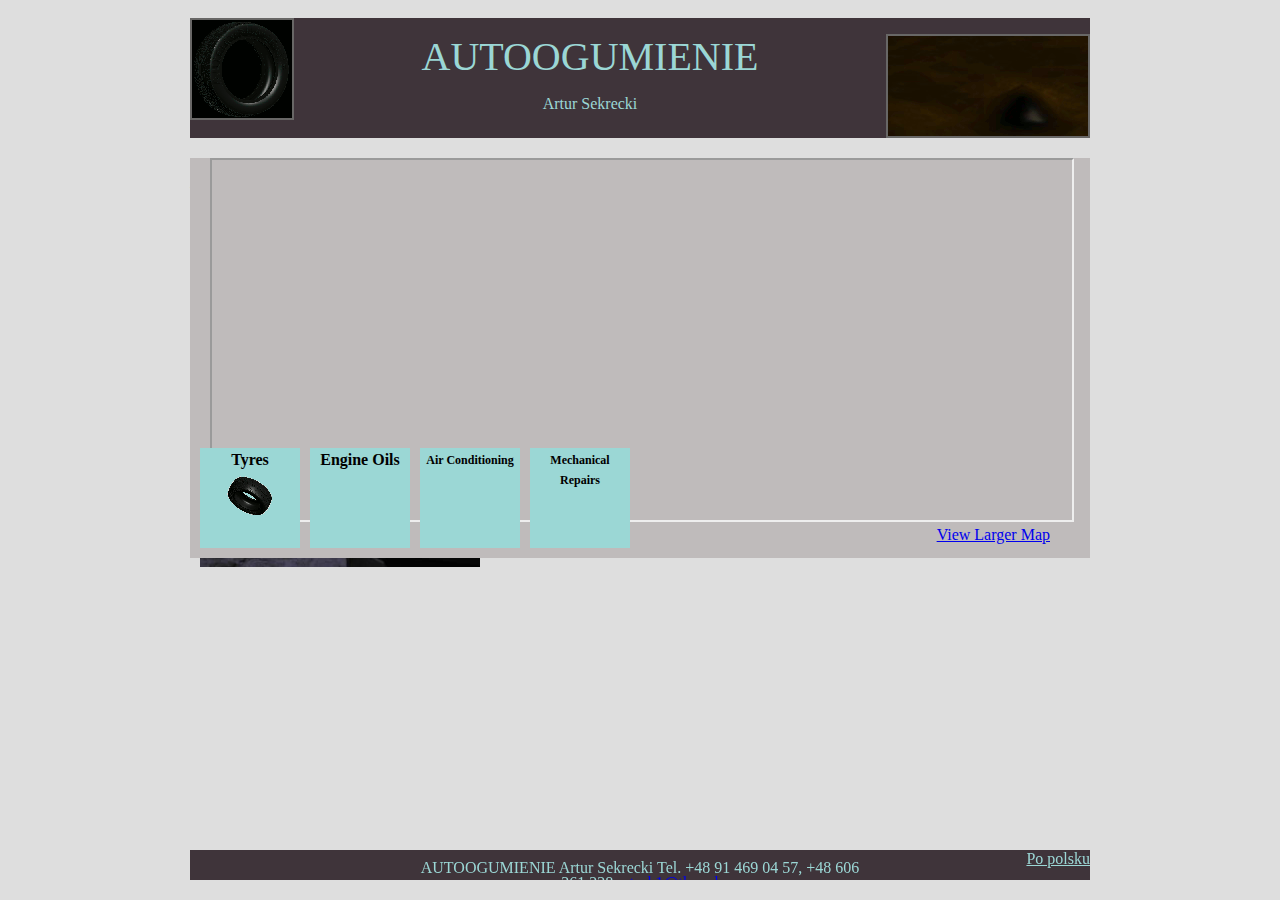
==== index_en.html @ 48653798 "page deployed as web design project, not finished, though" ====
<!DOCTYPE HTML>
<!--Web design project and web page for autoogumienie company
Author: Leszek Dubicki (student id: x14125439)-->
<html>
    <head>
        <title> Autoogumienie Artur Sekrecki </title>
        <link type="text/css" rel="stylesheet" href="lib/jquery.pwstabs-1.2.1.css">
        <link type="text/css" rel="stylesheet" href="css/agstyle.css">
        <!--downloaded from https://github.com/alexchizhovcom/pwstabs -->
		
    </head>
    <body>
	<div id="all">
        <div id="topb">
            <!-- top banner - graphic stuff plus language change-->
            <div id="tyre"><img src="img/logo-100-anim.gif"/></div>
            <div id="logocontainer"><p id="logosign" class="logofontcolor">AUTOOGUMIENIE</p>
                <p class="logofontcolor">Artur Sekrecki</p>
            </div>
			<div id="oil"><img src="img/oil.gif"/></div>
        </div>
		<div id="main_container"> <!--inside this div there are pws-tabs placed -->
			<div id="cont">
				<!-- ACTUAL CONTENT of page -->
				<div class="mainpagetab" data-pws-tab="homeabout" data-pws-tab-name="About Us">
                    <h1>Welcome to our web page </h1>
                    <img class="image2" src="img/view1.jpg" height="260px"/>
                    <p>We are professional car servicing company established 1998. For 17 years we delivered exelent quality services for our customers. We are prout to have large group of customers that have trus in our reliability and flexibility</p>
                    <img class="image3" src="img/view2.jpg" height="260px"/>
				</div>
				<div class="mainpagetab" data-pws-tab="services" data-pws-tab-name="Our Services">
                    <div id="serv1" class="serv">
                        <div class="servthumb">
                            <h4>Tyres </h4>
                            <img class="floatleft" src="img/tyre1_50x50_cyanbg.gif"/>
                        </div>
                        <img class="image2" src="img/opony.jpg"  height="200px"/>
                        <p>If you're looking for new or used tyres, or if you'd like to change summer tyres into winter ones - you came to the right place. We have over 17 years of experience in selling, repair, service and replacement of tyres. We will help you in keeping this only element of your car that has actual contact with the road in good condition so you are sure you and your family travel safely. </p>
                        <p>If you're not sure what is the status of your tyres, or have questions - call us. We will provide you with advice and support you need.</p>
                    </div>
                    <div id="serv2" class="serv">
                        <div class="servthumb">
                           <h4>Engine Oils </h4> 
                            
                       </div>
                       <p>We are registered dealer of <a href="http://www.valvoline.com/" target="_blank">Valvoline</a> products. We can help you choose the right oil for your engine and we can replace your oil at very competitive price</p>
                    </div>
                    <div id="serv3" class="serv">
                        <div class="servthumb">
                            <h4 class="smaller">Air Conditioning</h4>
                        </div>
                        <img class="image2" src="img/klimatronic.jpg" height="240px"/>
                    </div>
                    <div id="serv4" class="serv">
                        <div class="servthumb">
                            <h4 class="smaller">Mechanical Repairs</h4>
                        </div>
                    </div>
				</div>
                <div class="mainpagetab" data-pws-tab="contact" data-pws-tab-name="Contact Us">
                    <!--address and phone data:-->
                    <div id="contactdata">
                        <h5>AUTOOGUMIENIE Atrur Sekrecki</h5>
                        <b>Address:</b>
                        <p>ul. Pomorska 141</p>
                        <p>70-812 Szczecin</p>
                        <b>Contact:</b>
                        <p>tel: +48 91 469 04 57</p>
                        <p>mobile: +48 606 361 228 </p>
                        <p>email: <a href="mailto:artsek1@tlen.pl">artsek1@tlen.pl</a></p>
                    </div>
                    <div id="contactformcontainer">
                        <!--contact form:-->
                        <form action="contact.php" method="post">
                            <p>Your name</p>
                            <input type="text" name="cf_name"/><br/>
                            <p>Your e-mail</p>
                            <input type="text" name="cf_email"/><br/>
                            <p>Message</p>
                            <textarea name="cf_message"></textarea><br/>
                            <input type="submit" value="Send"/>
                            <input type="reset" value="Clear"/>
                        </form>
                    </div>
                </div>
                <div  class="mainpagetab" data-pws-tab="googlemaps" data-pws-tab-name="Google Maps">
					<div class="mainpagetab">
                        <!--iframe containing googlemaps page with proper location
                        I was going to use javascript-->
						<iframe id="mapframe" scrolling="no"
						src="http://maps.google.com/maps?f=q&amp;source=s_q&amp;hl=en&amp;geocode=&amp;q=pomorska+141,+szczecin&amp;sll=37.0625,-95.677068&amp;sspn=33.901528,50.625&amp;ie=UTF8&amp;ll=53.395716,14.682627&amp;spn=0.012464,0.024719&amp;z=14&amp;iwloc=addr&amp;output=embed">
                    </iframe>
                    <!--link to actual google map page with all the functionality to open in new tab-->
					<div id="maplink"> <a target="_blank" href="http://maps.google.com/maps?f=q&amp;source=embed&amp;hl=en&amp;geocode=&amp;q=pomorska+141,+szczecin&amp;sll=37.0625,-95.677068&amp;sspn=33.901528,50.625&amp;ie=UTF8&amp;ll=53.395716,14.682627&amp;spn=0.012464,0.024719&amp;z=14&amp;iwloc=addr">View Larger Map</a> </div>
					</div>
				</div>
        </div>
    </div>
    <!--footer section - marquee floating text and link to other language version of the page-->
        <div id="footer">
            <!--floating text using marquee plugin-->
		<div id="marqueecontainer" class="marquee">
			<p class="logofontcolor">AUTOOGUMIENIE Artur Sekrecki Tel. +48 91 469 04 57, +48 606 361 228 <a href="mailto:artsek1@tlen.pl"> artsek1@tlen.pl</a></p>		
        </div>
        <!--link to other language version of this page-->
        <div id=languages>
            <a class="languagelink" href=index.html>Po polsku</a>
        </div>
    </div>
    <div id="underfooter">
        <!--empty box to hide what's under it-->
    </div>
    </div>


    <!--load the scripts at the end of the page: -->
    <script src="lib/jquery-1.11.2.min.js"></script>
    <script src="lib/jquery.pwstabs-1.2.1.js"></script>
	<script src="lib/jquery.marquee.min.js" type="text/javascript"></script>
	<!--google maps scripts, based on: https://developers.google.com/maps/tutorials/fundamentals/adding-a-google-map-->
	<!--<script src="https://maps.googleapis.com/maps/api/js"></script>-->
	<!--<script src="css/gmaps.js"></script>-->
	<!--end of gmaps scripts-->
	<!--my own script files:-->
    <script src="css/myfunctions.js"></script>
    <script src="css/autoogumienie.js"></script>
    </body>
</html>
<!--The End-->
---- css/agstyle.css ----
/*general elements:*/
/*Web design project and web page for autoogumienie company
Author: Leszek Dubicki (student id: x14125439)*/
body{
    background-color: #dedede
}
p{
    margin-top: 10px;
    margin-bottom: 5px;
    overflow: hidden;
}
h4{
    margin-top: 2px;
    margin-bottom: 2px;
    padding: 0;
    line-height: 20px;
}
h4.smaller{
    font-size: 12px;
}

/*end of general elements*/

/*box containing all page content*/
#all {
  /*margin: 0 40px 40px 280px;*/
  position: relative;
  
  width: 900px;
  margin:0 auto;
}

/*  banner styles: */
#topb {
  position: relative;
  top: 10px;
  width: 900px;
  /*border-bottom:1px solid #aaa;*/
  height: 120px;
  margin:0 auto;
  text-align: center;
  background-color: #3F343A;
}

#tyre{
	float: left;
	left: 0px;
    height: 98px;
    border-style: solid;
    border-width: 2px;
    border-color: #686766;
}
#oil{
	position: absolute;
	bottom: 0px;
    left: 696px;
    height: 100px;
    border-style: solid;
    border-width: 2px;
    border-color: #686766;
}
.logofontcolor{
    color: #9bd7d5;

}

#logosign{
	font-size: 40px;
    margin-top: 15px;
    margin-bottom: 15px;
}
#logocontainer{
    position: absolute;
    top: 0px;
    left: 100px;
    width: 600px;
}


/*main page elements styles:*/

#main_container{
	position: absolute;
	top: 150px;
	width: 100%;
    min-height: 600px;
	max-height: 650px;
}

/*boxes vith services provided*/
.serv{
    background-color: #9bd7d5;
    position: absolute;
	width: 100px;
	height: 100px;
	bottom: 10px;
    z-index: 999;
    overflow: hidden;
}
.servthumb{
    float: left;
    text-align: center;
    margin-top: 0px;
    margin-left: 0px;
    background-color: #9bd7d5;
	width: 100px;
	height: 100px;
    
}
#serv1{
	left: 10px;
}
#serv2{
	left: 120px;
}
#serv3{
	left: 230px;
}
#serv4{
	left: 340px;
}

.floatleft{
    float: left;
    margin-left: 25px;
}
/*end of services boxes*/

/*main container - class used by pws-tabs to place itself*/
#cont{
	margin-top: 0px;
    margin-bottom: 0px;
    background-color: #BFBBBB;
}

/*box containing contact data and phone data*/
#contactdata{
    float: left;
    margin-left: 20px;
    margin-top: 20px;
}
/*box containing contact form: */
#contactformcontainer{
    float: right;
    margin-right: 20px;
    height: 90%;
    margin-top: 20px;
}
/*end of main styles*/

/*google maps styles:*/

/*map-canvas is not used since I've decided to use iframe to provide a map*/
#map-canvas {
        width: 900px;
        height: 400px;
      }
/*_______________________*/
#mapframe{
	display: inline-block;
	width:860px;
	height: 90%;
	margin-left: 20px;
	margin-top: 0px;
	overflow:hidden;
	
	
	/*frameborder:0px;
	marginheight:"0";
	marginwidth:"0";*/
}
#maplink{
	display: inline-block;
	width: 860px;
	text-align: right;
}
/*end of maps styles*/
	  
.mainpagetab{
	position: absolute;
    margin-top: 0px;
    margin-bottom: 0px;
	width: 900px;
	left: 0px;
	height: 400px;
    background-color: #BFBBBB;
}

.image1{
	float: right;
}
.image2{
    float: right;
    margin-right: 10px;
    margin-bottom: 5px;
    margin-top: 10px;
}
.image3{
    float: bottom;
    margin-left: 10px;
    margin-bottom: 5px;
    margin-top: 10px;
}

.empty{
	clear: left;
}


/*footer:*/

#footer{
    position: fixed;
    width: 900px;
    height: 30px;
    /*bottom: 300px;*/
	bottom: 20px;
    /*background-color: #141311;*/
    background-color: #3F343A;
    margin-bottom: 0px;
    margin-top: 0px;
	z-index: 1000; /*taken from http://stackoverflow.com/questions/2316015/how-to-make-a-div-appear-in-front-of-regular-text-tables*/
}
#underfooter{
    position: fixed;
    width: 900px;
    height: 20px;
    bottom: 0px;
    margin-bottom: 0px;
    margin-top: 0px;
	z-index: 1000;
    background-color: #dedede
    
}
/*marquee: */
.marquee {
  overflow: hidden;
  display: inline-block;
  vertical-align: middle;
  line-height: normal;     
  /*border:1px solid #ccc;*/
}
/*end of marquee*/
#marqueecontainer{
	display: inline-block;
	line-height: 15px; /*like the footer, to have marquee text in the middle vertically*/
	text-align: center;
	width: 50%;
	margin-left: 225px;
}
/*container for link to other language version*/
#languages{
    /*display: inline-block;*/
    float: right;
    height: 100%;
    bottom: 0px;
    right: 900px;
	vertical-align: middle;
	margin-bottom: 0px;
	margin-top: 0px;
	margin-left: 120px;
	margin-right: 0px;
}

a.languagelink{
    color: #9bd7d5;
}
a.languagelink:visited{
    color: #9bd7d5;
}

/*end of footer styles*/
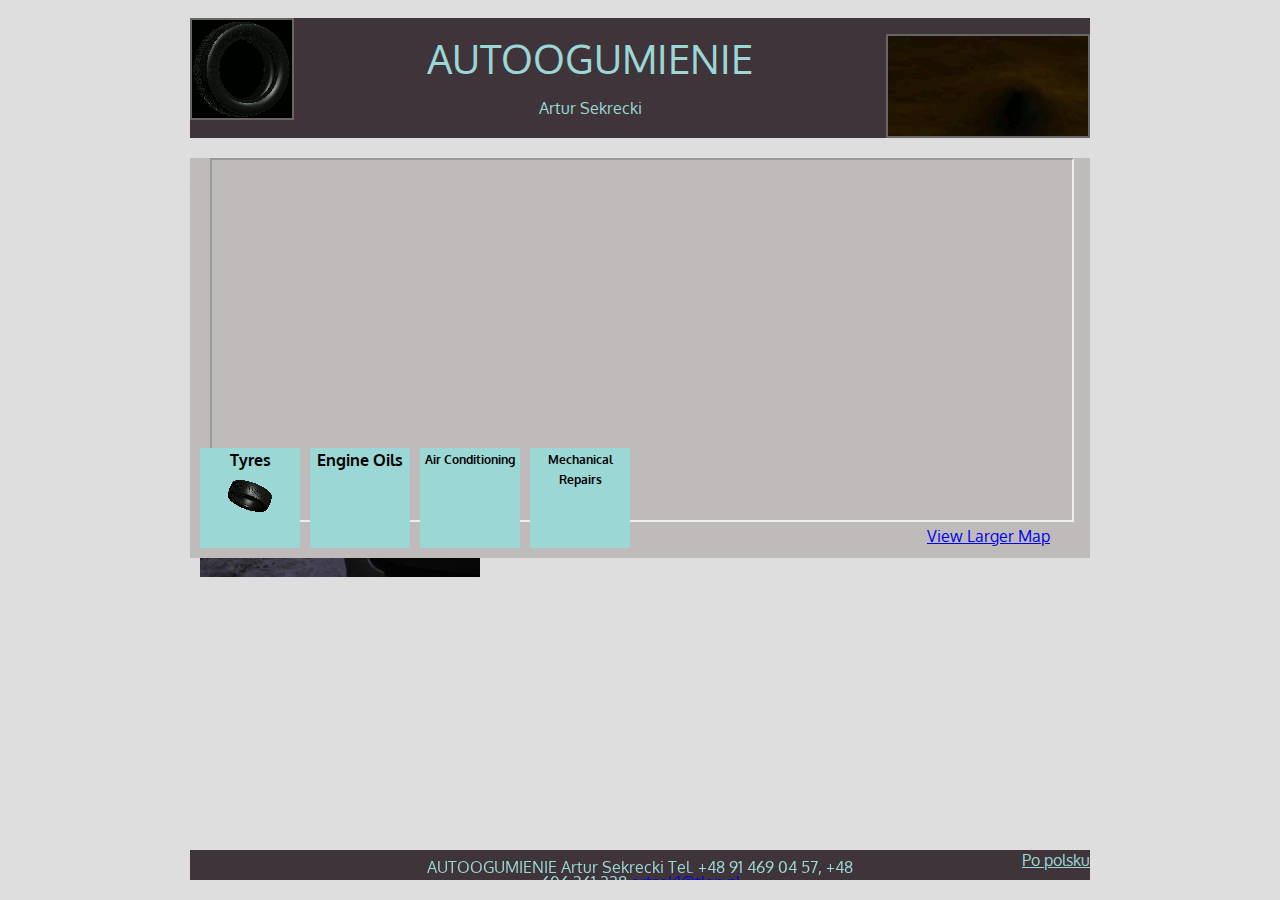
==== commit 00ba41cd: "index_en.html - font changed as well" ====
--- a/index_en.html
+++ b/index_en.html
@@ -6,6 +6,7 @@
         <title> Autoogumienie Artur Sekrecki </title>
         <link type="text/css" rel="stylesheet" href="lib/jquery.pwstabs-1.2.1.css">
         <link type="text/css" rel="stylesheet" href="css/agstyle.css">
+		<link href='http://fonts.googleapis.com/css?family=Oxygen:400,300,700' rel='stylesheet' type='text/css'>
         <!--downloaded from https://github.com/alexchizhovcom/pwstabs -->
 		
     </head>
--- a/css/agstyle.css
+++ b/css/agstyle.css
@@ -2,7 +2,8 @@
 /*Web design project and web page for autoogumienie company
 Author: Leszek Dubicki (student id: x14125439)*/
 body{
-    background-color: #dedede
+    background-color: #dedede;
+	font-family: 'Oxygen';
 }
 p{
     margin-top: 10px;
@@ -129,6 +130,7 @@
 /*main container - class used by pws-tabs to place itself*/
 #cont{
 	margin-top: 0px;
+	width: 900px;
     margin-bottom: 0px;
     background-color: #BFBBBB;
 }
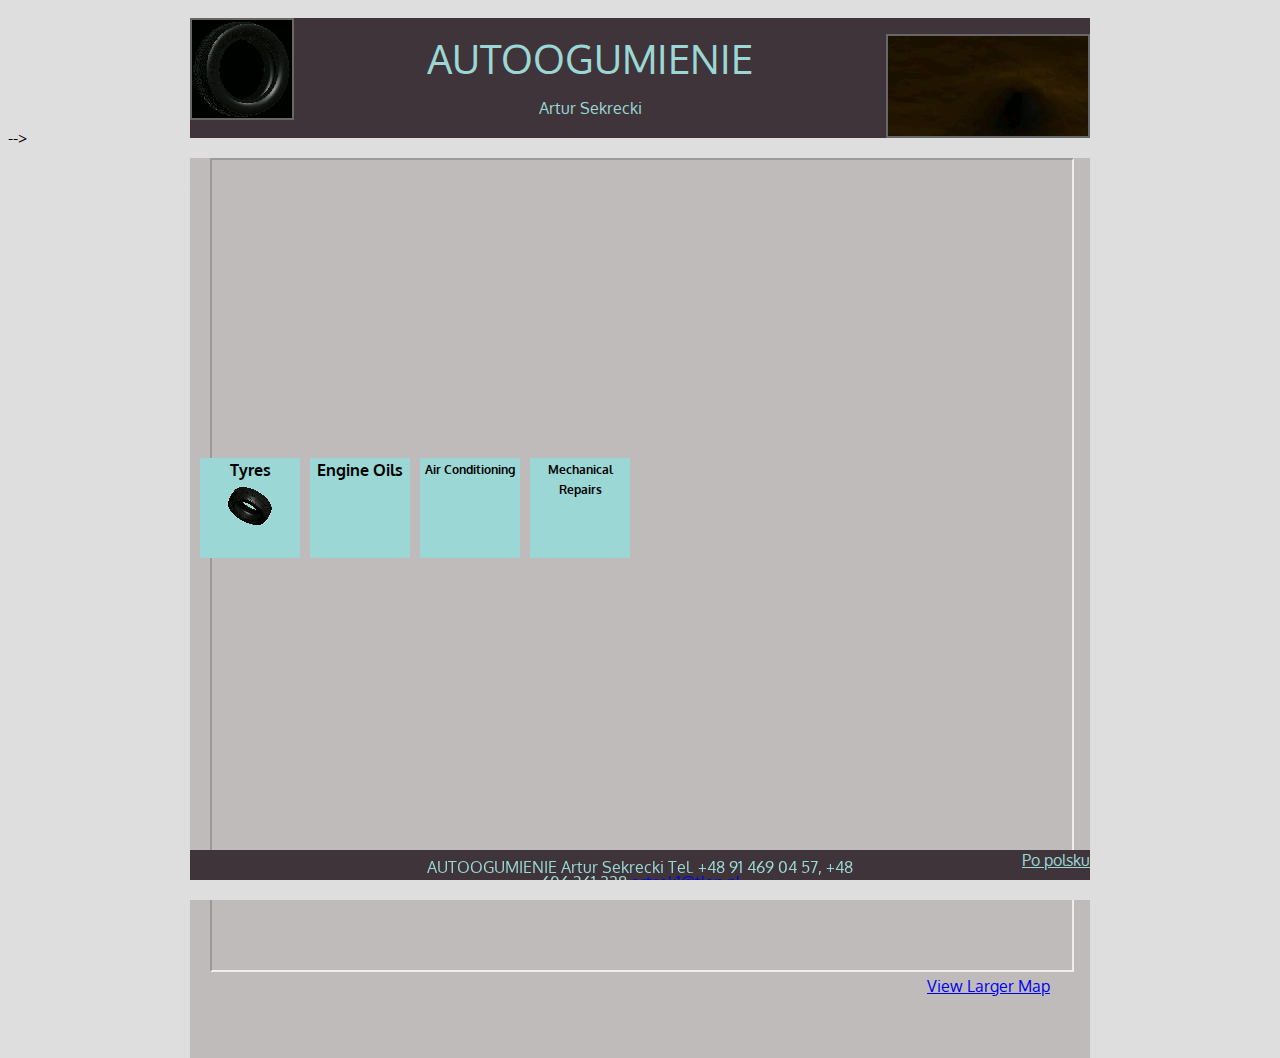
==== commit 8ffa1e40: "small update to keep up with versions" ====
--- a/index_en.html
+++ b/index_en.html
@@ -4,9 +4,10 @@
 <html>
     <head>
         <title> Autoogumienie Artur Sekrecki </title>
-        <link type="text/css" rel="stylesheet" href="lib/jquery.pwstabs-1.2.1.css">
         <link type="text/css" rel="stylesheet" href="css/agstyle.css">
 		<link href='http://fonts.googleapis.com/css?family=Oxygen:400,300,700' rel='stylesheet' type='text/css'>
+        <link href='http://fonts.googleapis.com/css?family=Roboto+Condensed:400,700,300&subset=cyrillic,latin' rel='stylesheet' type='text/css'>
+        <link type="text/css" rel="stylesheet" href="css/assets/jquery.pwstabs.css">
         <!--downloaded from https://github.com/alexchizhovcom/pwstabs -->
 		
     </head>
@@ -115,8 +116,9 @@
 
 
     <!--load the scripts at the end of the page: -->
-    <script src="lib/jquery-1.11.2.min.js"></script>
-    <script src="lib/jquery.pwstabs-1.2.1.js"></script>
+    <!--<script src="lib/jquery-1.12.4.js"></script>-->
+    <script src="lib/jquery-3.1.1.min.js"></script>-->
+    <script src="lib/jquery.pwstabs.js"></script>
 	<script src="lib/jquery.marquee.min.js" type="text/javascript"></script>
 	<!--google maps scripts, based on: https://developers.google.com/maps/tutorials/fundamentals/adding-a-google-map-->
 	<!--<script src="https://maps.googleapis.com/maps/api/js"></script>-->
--- a/css/agstyle.css
+++ b/css/agstyle.css
@@ -92,9 +92,11 @@
 .serv{
     background-color: #9bd7d5;
     position: absolute;
+    //position: relative;
 	width: 100px;
 	height: 100px;
-	bottom: 10px;
+	//bottom: 10px;
+    top: 300px;
     z-index: 999;
     overflow: hidden;
 }
@@ -131,6 +133,7 @@
 #cont{
 	margin-top: 0px;
 	width: 900px;
+	height: 900px;
     margin-bottom: 0px;
     background-color: #BFBBBB;
 }
@@ -183,8 +186,8 @@
     margin-top: 0px;
     margin-bottom: 0px;
 	width: 900px;
+	height: 900px;
 	left: 0px;
-	height: 400px;
     background-color: #BFBBBB;
 }
 
